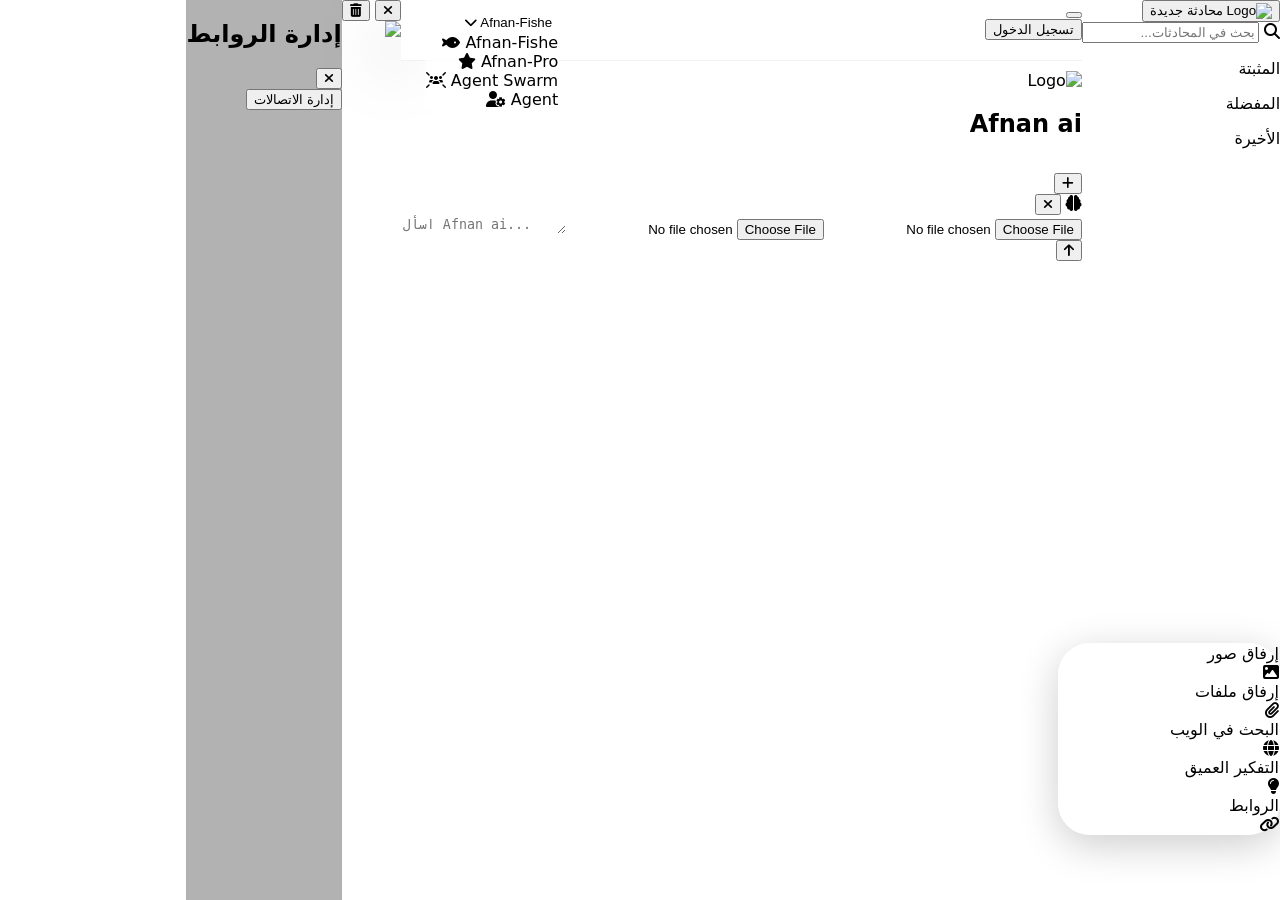
==== afnanai.com/index.html @ 79fcfbc1 "إصلاح: إزالة الرسوم المتحركة الانتقالية، تصحيح اتجاه النوافذ (RTL)، تحديث نافذة الروابط بصور الخدمات" ====
<!DOCTYPE html>
<html lang="ar" dir="rtl">
<head>
    <meta charset="UTF-8">
    <meta name="viewport" content="width=device-width, initial-scale=1.0, maximum-scale=1.0, user-scalable=no, viewport-fit=cover">
    <meta name="description" content="Afnan AI - منصة ذكية للدردشة والتواصل مع نماذج AI متقدمة. استمتع بتجربة محادثة سلسة وآمنة مع Afnan Fishe و Afnan Pro و Agent Swarm.">
    <meta name="keywords" content="AI, دردشة ذكية, محادثة, Afnan AI, نموذج لغة, تطبيق ذكي, chatbot">
    <meta name="author" content="Afnan AI">
    <meta property="og:title" content="Afnan AI - منصة الدردشة الذكية">
    <meta property="og:description" content="تحدث مع نماذج AI متقدمة وأنجز مهامك بكفاءة أعلى.">
    <meta property="og:image" content="/logo.jpg">
    <meta name="theme-color" content="#0891b2">
    <link rel="icon" type="image/jpeg" href="/logo.jpg">
    <title>Afnan AI - منصة الدردشة الذكية | محادثة ذكية مع AI</title>
    <script src="https://cdn.tailwindcss.com"></script>
    <link rel="stylesheet" href="https://cdnjs.cloudflare.com/ajax/libs/font-awesome/6.4.0/css/all.min.css">
    <link rel="stylesheet" href="style.css">
    <link rel="stylesheet" href="app.css">
    <script src="security.js"></script>
    <script src="app.js" defer></script>
    <style>
        :root {
            --glass-bg: rgba(255, 255, 255, 0.7);
            --glass-border: rgba(255, 255, 255, 0.3);
            --user-msg-bg: #F4F4F4;
            --bot-msg-bg: #FFFFFF;
        }
        .glass { backdrop-filter: blur(15px); -webkit-backdrop-filter: blur(15px); background: var(--glass-bg); border: 1px solid var(--glass-border); }
        .sidebar-transition { transition: all 0.4s cubic-bezier(0.4, 0, 0.2, 1); }
        .animate-pop { animation: popIn 0.3s cubic-bezier(0.34, 1.56, 0.64, 1); }
        @keyframes popIn { from { opacity: 0; transform: scale(0.95); } to { opacity: 1; transform: scale(1); } }
        
        /* Message Layout */
        .msg-user { align-self: flex-end; margin-left: 20%; }
        .msg-bot { align-self: flex-start; margin-right: 20%; }
        
        /* Custom Scrollbar */
        .hide-scrollbar::-webkit-scrollbar { display: none; }
        .hide-scrollbar { -ms-overflow-style: none; scrollbar-width: none; }

        /* Long Press Context Menu */
        #contextMenu { position: fixed; z-index: 5000; display: none; min-width: 160px; }
        
        /* Model Selector Top Right */
        #modelSelectorTop { position: absolute; top: 12px; left: 24px; z-index: 1000; }
    </style>
</head>
<body class="antialiased text-gray-900 bg-white">

    <div id="overlay" class="fixed inset-0 bg-black/10 backdrop-blur-[2px] hidden transition-opacity duration-300 opacity-0" style="z-index: 100;"></div>

    <!-- Sidebar -->
    <aside id="sidebar" class="fixed md:static inset-y-0 left-0 w-72 bg-[#fcfcfc] border-r border-gray-100 flex flex-col transform -translate-x-full md:translate-x-0 sidebar-transition h-full shadow-sm md:shadow-none">
        <div class="p-4 flex flex-col gap-4">
            <button id="newChatBtn" class="flex items-center gap-3 w-full bg-white border border-gray-100 p-3.5 rounded-2xl hover:bg-gray-50 transition-all shadow-sm active:scale-95">
                <img src="https://i.postimg.cc/TYd6FZy0/grok-image-x6em5fj-edit-96291120058942.png" alt="Logo" class="w-5 h-5">
                <span class="font-bold text-gray-700 text-sm">محادثة جديدة</span>
            </button>
            
            <!-- Search in History -->
            <div class="relative">
                <i class="fa-solid fa-magnifying-glass absolute right-3 top-1/2 -translate-y-1/2 text-gray-400 text-xs"></i>
                <input type="text" id="historySearch" placeholder="بحث في المحادثات..." class="w-full bg-gray-100 border-none rounded-xl py-2 pr-9 pl-3 text-xs focus:ring-1 focus:ring-gray-200">
            </div>
        </div>
        
        <div class="flex-1 overflow-y-auto px-4 space-y-4 hide-scrollbar" id="historyList">
            <!-- Sections: Pinned, Favorites, Recent -->
            <div id="pinnedSection" class="space-y-1 hidden">
                <p class="text-[10px] font-bold text-gray-400 px-2 mb-2">المثبتة</p>
                <div id="pinnedList" class="space-y-1"></div>
            </div>
            <div id="favoritesSection" class="space-y-1 hidden">
                <p class="text-[10px] font-bold text-gray-400 px-2 mb-2">المفضلة</p>
                <div id="favoritesList" class="space-y-1"></div>
            </div>
            <div id="recentSection" class="space-y-1">
                <p class="text-[10px] font-bold text-gray-400 px-2 mb-2">الأخيرة</p>
                <div id="recentList" class="space-y-1"></div>
            </div>
        </div>

        <div class="p-4 border-t border-gray-100 space-y-1 relative" id="profileSection"></div>
    </aside>

    <!-- Main Content -->
    <main class="flex-1 flex flex-col min-w-0 h-full relative">
        <header class="h-[64px] flex items-center justify-between px-6 border-b border-gray-50 bg-white/80 backdrop-blur-md shrink-0 relative">
            <div class="flex items-center gap-4">
                <button id="sidebarToggle" class="flex flex-col gap-1.5 p-1 md:hidden">
                    <span class="w-6 h-0.5 bg-gray-600 rounded-full"></span>
                    <span class="w-4 h-0.5 bg-gray-600 rounded-full"></span>
                </button>
            </div>

            <!-- Model Selector (Top Left - Replaces Login Btn) -->
            <div id="modelSelectorTop" class="hidden">
                <button id="currentModelBtn" class="glass px-4 py-2 rounded-full text-xs font-bold flex items-center gap-2 hover:bg-white/90 transition-all">
                    <span id="activeModelName">Afnan-Fishe</span>
                    <i class="fa-solid fa-chevron-down text-[10px] text-gray-400"></i>
                </button>
                
                <!-- Model Dropdown (Glass) -->
                <div id="modelDropdown" class="glass absolute top-full left-0 mt-2 w-48 rounded-2xl shadow-xl hidden animate-pop overflow-hidden">
                    <div class="p-1.5 space-y-0.5">
                        <div onclick="window.selectModel('Afnan-Fishe', 'Fishe')" class="p-3 hover:bg-white/50 rounded-xl cursor-pointer flex items-center justify-between transition-all">
                            <span class="text-xs font-bold">Afnan-Fishe</span>
                            <i class="fa-solid fa-fish text-blue-500 text-[10px]"></i>
                        </div>
                        <div onclick="window.selectModel('Afnan-Pro', 'Pro')" class="p-3 hover:bg-white/50 rounded-xl cursor-pointer flex items-center justify-between transition-all">
                            <span class="text-xs font-bold">Afnan-Pro</span>
                            <i class="fa-solid fa-star text-purple-500 text-[10px]"></i>
                        </div>
                        <div onclick="window.selectModel('Agent Swarm', 'Swarm')" class="p-3 hover:bg-white/50 rounded-xl cursor-pointer flex items-center justify-between transition-all border-t border-white/20 mt-1 pt-2">
                            <span class="text-xs font-bold">Agent Swarm</span>
                            <i class="fa-solid fa-users-rays text-green-500 text-[10px]"></i>
                        </div>
                        <div onclick="window.selectModel('Agent', 'Agent')" class="p-3 hover:bg-white/50 rounded-xl cursor-pointer flex items-center justify-between transition-all">
                            <span class="text-xs font-bold">Agent</span>
                            <i class="fa-solid fa-user-gear text-gray-500 text-[10px]"></i>
                        </div>
                    </div>
                </div>
            </div>

            <div id="authButtons">
                <button id="loginBtnHeader" onclick="window.navigateToPage('login.html')" class="bg-black text-white px-6 py-2 rounded-full text-sm font-bold hover:bg-gray-800 transition-all">تسجيل الدخول</button>
            </div>
        </header>

        <div id="chatWindow" class="flex-1 overflow-y-auto hide-scrollbar scroll-smooth bg-white">
            <div id="emptyView" class="min-h-full flex flex-col items-center justify-center text-center p-12 opacity-30 select-none">
                <img src="https://i.postimg.cc/TYd6FZy0/grok-image-x6em5fj-edit-96291120058942.png" class="w-20 h-20 mb-4 grayscale" alt="Logo">
                <h2 class="text-2xl font-bold">Afnan ai</h2>
            </div>
            <div id="messageBox" class="max-w-4xl mx-auto p-4 md:p-8 flex flex-col gap-8"></div>
        </div>

        <div class="w-full bg-white p-4 md:p-8 pt-5 shrink-0 safe-pb" style="margin-top: 3px;">
            <div class="max-w-3xl mx-auto relative">
                
                <div id="inputContainer" class="chat-input-container bg-white border border-gray-200 rounded-[2.2rem] flex flex-col shadow-lg transition-all relative" style="box-shadow: 0 8px 32px rgba(0, 0, 0, 0.08), inset 0 1px 0 rgba(255, 255, 255, 0.5);">
                    
                    <!-- Integrated Attachment Preview (Inside Input) -->
                    <div id="attachmentPreview" class="px-4 pt-4 hidden flex-wrap gap-3 pb-3 bg-gradient-to-b from-gray-50/50 to-transparent">
                        <!-- Preview content will be injected here -->
                    </div>

                    <div class="flex items-end gap-1.5 p-2 focus-within:ring-1 focus-within:ring-gray-100 rounded-[2.2rem] relative transition-all duration-300">
                        
                        <div class="relative flex items-center gap-1">
                            <button id="mainAttachBtn" type="button" class="w-11 h-11 flex items-center justify-center rounded-full text-gray-900 bg-white shadow-sm cursor-pointer transition-all active:scale-90 hover:shadow-md" style="z-index: 1100;">
                                <i class="fa-solid fa-plus text-lg pointer-events-none"></i>
                            </button>

                            <!-- Active Mode Icon (No Background, Colored) -->
                            <div id="activeModeIndicator" class="hidden relative group items-center justify-center w-8 h-8 transition-all duration-300">
                                <i id="modeIcon" class="fa-solid fa-brain text-lg"></i>
                                <button id="cancelModeBtn" class="absolute -top-1 -right-1 w-4 h-4 bg-red-500 text-white rounded-full flex items-center justify-center text-[8px] border border-white shadow-sm opacity-0 group-hover:opacity-100 transition-opacity"><i class="fa-solid fa-xmark"></i></button>
                            </div>
                            
                            <!-- Attachment Menu (Glass) -->
                            <div id="mainAttachMenu" class="glass p-1.5 hidden" style="position: absolute; bottom: 65px; right: 0; width: 220px; z-index: 2000; border-radius: 2rem; box-shadow: 0 10px 40px rgba(0,0,0,0.2);">
                                <div class="space-y-0.5">
                                    <div id="optImage" class="attach-item p-2.5 hover:bg-white/50 rounded-2xl cursor-pointer flex items-center justify-between">
                                        <span class="text-xs font-bold text-gray-700">إرفاق صور</span>
                                        <div class="w-8 h-8 bg-blue-50 rounded-full flex items-center justify-center"><i class="fa-solid fa-image text-blue-500 text-xs"></i></div>
                                    </div>
                                    <div id="optFile" class="attach-item p-2.5 hover:bg-white/50 rounded-2xl cursor-pointer flex items-center justify-between">
                                        <span class="text-xs font-bold text-gray-700">إرفاق ملفات</span>
                                        <div class="w-8 h-8 bg-purple-50 rounded-full flex items-center justify-center"><i class="fa-solid fa-paperclip text-purple-500 text-xs"></i></div>
                                    </div>
                                    <div id="optWeb" class="attach-item p-2.5 hover:bg-white/50 rounded-2xl cursor-pointer flex items-center justify-between">
                                        <span class="text-xs font-bold text-gray-700">البحث في الويب</span>
                                        <div class="w-8 h-8 bg-green-50 rounded-full flex items-center justify-center"><i class="fa-solid fa-globe text-green-500 text-xs"></i></div>
                                    </div>
                                    <div id="optBrain" class="attach-item p-2.5 hover:bg-white/50 rounded-2xl cursor-pointer flex items-center justify-between">
                                        <span class="text-xs font-bold text-gray-700">التفكير العميق</span>
                                        <div class="w-8 h-8 bg-yellow-50 rounded-full flex items-center justify-center"><i class="fa-solid fa-lightbulb text-yellow-500 text-xs"></i></div>
                                    </div>
                                    <div id="optLinks" class="attach-item p-2.5 hover:bg-white/50 rounded-2xl cursor-pointer flex items-center justify-between border-t border-white/20 mt-1 pt-2">
                                        <span class="text-xs font-bold text-gray-700">الروابط</span>
                                        <div class="w-8 h-8 bg-cyan-50 rounded-full flex items-center justify-center"><i class="fa-solid fa-link text-cyan-500 text-xs"></i></div>
                                    </div>
                                </div>
                            </div>
                        </div>

                        <input type="file" id="imageInput" accept="image/*" class="hidden">
                        <input type="file" id="fileInput" class="hidden">
                        
                        <textarea id="chatInput" rows="1" placeholder="اسأل Afnan ai..." class="flex-1 bg-transparent border-none focus:ring-0 py-4 px-3 text-[16px] resize-none max-h-40 hide-scrollbar" dir="auto"></textarea>
                        
                        <div class="flex items-center gap-2 mb-1 mr-1">
                            <button id="sendBtn" class="w-11 h-11 bg-black text-white rounded-full flex items-center justify-center disabled:opacity-50 transition-all active:scale-90"><i class="fa-solid fa-arrow-up"></i></button>
                        </div>
                    </div>
                </div>
            </div>
        </div>
    </main>

    <!-- Context Menu (Glass) -->
    <div id="contextMenu" class="glass rounded-2xl shadow-2xl overflow-hidden animate-pop">
        <div class="p-1.5 space-y-0.5">
            <div id="ctxPin" class="p-3 hover:bg-white/50 rounded-xl cursor-pointer flex items-center gap-3 transition-all">
                <i class="fa-solid fa-thumbtack text-blue-500 text-xs"></i>
                <span class="text-xs font-bold">تثبيت المحادثة</span>
            </div>
            <div id="ctxFav" class="p-3 hover:bg-white/50 rounded-xl cursor-pointer flex items-center gap-3 transition-all">
                <i class="fa-solid fa-star text-yellow-500 text-xs"></i>
                <span class="text-xs font-bold">إضافة للمفضلة</span>
            </div>
            <div id="ctxDel" class="p-3 hover:bg-red-50 rounded-xl cursor-pointer flex items-center gap-3 transition-all text-red-500">
                <i class="fa-solid fa-trash-can text-xs"></i>
                <span class="text-xs font-bold">حذف المحادثة</span>
            </div>
        </div>
    </div>

    <!-- Image Viewer Modal -->
    <div id="imageViewer" class="fixed inset-0 bg-black/95 z-[4000] hidden flex-col" onclick="if(event.target === this) window.closeImageViewer()" style="animation: fadeIn 0.3s ease-out;">
        <div class="flex justify-between items-center p-6 text-white">
            <button onclick="window.closeImageViewer()" class="text-2xl hover:bg-white/10 p-2 rounded-lg transition-all"><i class="fa-solid fa-xmark"></i></button>
            <button id="deleteImageBtn" class="text-xl text-red-500 hover:bg-red-500/10 p-2 rounded-lg transition-all"><i class="fa-solid fa-trash-can"></i></button>
        </div>
        <div class="flex-1 flex items-center justify-center p-4">
            <img id="viewerImg" src="index.html" class="max-w-full max-h-full object-contain rounded-2xl" style="box-shadow: 0 20px 60px rgba(0, 0, 0, 0.5), 0 0 40px rgba(255, 255, 255, 0.1); animation: slideInScale 0.3s cubic-bezier(0.34, 1.56, 0.64, 1);">
        </div>
    </div>

    <div id="logoutConfirm" class="hidden fixed inset-0 bg-black/40 z-[9999] items-center justify-center">
        <div class="glass p-8 rounded-3xl text-center max-w-xs w-full mx-4 shadow-2xl">
            <h3 class="text-xl font-bold mb-6">هل أنت متأكد من تسجيل الخروج؟</h3>
            <div class="flex gap-4">
                <button id="confirmYes" class="flex-1 bg-black text-white py-3 rounded-2xl font-bold">نعم</button>
                <button id="confirmNo" class="flex-1 bg-gray-100 text-gray-800 py-3 rounded-2xl font-bold">لا</button>
            </div>
        </div>
    </div>

    <!-- Links Bottom Sheet Modal -->
    <div id="linksBottomSheet" class="fixed inset-0 hidden z-[3500]" onclick="if(event.target === this) window.closeLinksSheet()" style="background: rgba(0, 0, 0, 0.3);">
        <div class="fixed bottom-0 left-0 right-0 bg-white rounded-t-3xl shadow-2xl max-h-[50vh] overflow-y-auto">
            <div class="p-6 border-b border-gray-100 flex justify-between items-center">
                <h2 class="text-xl font-bold text-gray-800">إدارة الروابط</h2>
                <button onclick="window.closeLinksSheet()" class="text-gray-400 hover:text-gray-600 transition-all"><i class="fa-solid fa-xmark text-lg"></i></button>
            </div>
            <div class="p-4 space-y-3">
                <div id="linksGrid" class="grid grid-cols-2 gap-3">
                    <!-- Links will be injected here -->
                </div>
            </div>
            <div class="p-4 border-t border-gray-100 sticky bottom-0 bg-white">
                <button onclick="window.openConnectionsPage()" class="w-full bg-gradient-to-r from-cyan-500 to-blue-600 text-white py-3 rounded-2xl font-bold hover:shadow-lg transition-all">إدارة الاتصالات</button>
            </div>
        </div>
    </div>

    <script type="module" src="script.js"></script>
</body>
</html>
---- afnanai.com/style.css ----
:root { --header-h: 60px; }
html, body { height: 100%; width: 100%; margin: 0; padding: 0; overflow-x: hidden; overflow-y: auto; overscroll-behavior-y: auto; background-color: white; -webkit-tap-highlight-color: transparent; font-family: system-ui, -apple-system, sans-serif; }
@supports (-webkit-touch-callout: none) {
    body {
        height: -webkit-fill-available;
    }
}
body { display: flex; flex-direction: row; }
.hide-scrollbar::-webkit-scrollbar { width: 0px; height: 0px; }
.hide-scrollbar { scrollbar-width: none; }
.sidebar-transition { transition: transform 0.4s cubic-bezier(0.4, 0, 0.2, 1); will-change: transform; }
#overlay { z-index: 100; }
#sidebar { z-index: 150; }
header { 
    z-index: 50;
    position: relative;
    width: 100%;
    height: var(--header-h);
    background: rgba(255, 255, 255, 0.9);
    backdrop-filter: blur(10px);
    -webkit-backdrop-filter: blur(10px);
    transform: translateZ(0);
    border-bottom: 1px solid rgba(0,0,0,0.05);
}

#chatWindow {
    padding-top: 10px;
    margin-top: 0;
}
@keyframes slideUp { from { opacity: 0; transform: translateY(15px); } to { opacity: 1; transform: translateY(0); } }
.animate-msg { animation: slideUp 0.3s ease-out forwards; }
.safe-pb { padding-bottom: env(safe-area-inset-bottom); }

.glass {
    background: rgba(255, 255, 255, 0.7);
    backdrop-filter: blur(10px);
    -webkit-backdrop-filter: blur(10px);
    border: 1px solid rgba(255, 255, 255, 0.3);
}

#profilePopup {
    display: none;
    position: absolute;
    bottom: 70px;
    left: 10px;
    width: 220px;
    z-index: 9999;
    border-radius: 1.5rem;
    box-shadow: 0 10px 25px rgba(0,0,0,0.1);
}

#logoutConfirm {
    display: none;
    position: fixed;
    inset: 0;
    background: rgba(0,0,0,0.4);
    z-index: 99999;
    align-items: center;
    justify-content: center;
    backdrop-filter: blur(4px);
    -webkit-backdrop-filter: blur(4px);
}

#attachMenu {
    display: none;
    position: absolute;
    bottom: 70px;
    right: 0;
    width: 200px;
    z-index: 60;
    border-radius: 1.2rem;
}

.action-icon {
    cursor: pointer;
    transition: color 0.2s;
    color: #9ca3af;
}
.action-icon:hover { color: #3b82f6; }

.typing-indicator {
    display: flex;
    gap: 4px;
    padding: 12px 16px;
}

.typing-dot {
    width: 8px;
    height: 8px;
    border-radius: 50%;
    background-color: #9ca3af;
    animation: typing 1.4s infinite;
}

.typing-dot:nth-child(2) { animation-delay: 0.2s; }
.typing-dot:nth-child(3) { animation-delay: 0.4s; }

@keyframes typing {
    0%, 60%, 100% { opacity: 0.5; transform: translateY(0); }
    30% { opacity: 1; transform: translateY(-10px); }
}

.chat-input-container {
    border: none !important;
    outline: none !important;
    box-shadow: none !important;
    -webkit-tap-highlight-color: transparent;
}

textarea#chatInput {
    border: none !important;
    outline: none !important;
    box-shadow: none !important;
    -webkit-appearance: none;
    background: transparent !important;
}

input:focus, textarea:focus, select:focus, button:focus {
    outline: none !important;
    box-shadow: none !important;
}

.image-preview {
    max-width: 300px;
    max-height: 300px;
    border-radius: 1rem;
    object-fit: cover;
    margin-top: 8px;
}

/* Attachment Preview Area */
#attachmentPreview {
    display: none;
    padding: 12px;
    width: 100%;
    position: relative;
}
.preview-item {
    position: relative;
    display: inline-block;
    width: 100px;
    height: 100px;
    border-radius: 16px;
    overflow: visible;
    background: white;
    box-shadow: 0 4px 12px rgba(0,0,0,0.08);
}
.preview-item img {
    width: 100%;
    height: 100%;
    object-fit: cover;
    border-radius: 16px;
}
.preview-item .remove-btn {
    position: absolute;
    top: -8px;
    right: -8px;
    background: #1a1a1a;
    color: white;
    width: 24px;
    height: 24px;
    border-radius: 50%;
    display: flex;
    align-items: center;
    justify-content: center;
    font-size: 14px;
    cursor: pointer;
    z-index: 10;
    border: 2px solid white;
}

/* AI Response Actions */
.msg-actions {
    display: flex;
    gap: 12px;
    margin-top: 8px;
    padding-right: 4px;
    opacity: 0.6;
    transition: opacity 0.2s;
}
.msg-actions:hover { opacity: 1; }
.action-btn {
    cursor: pointer;
    font-size: 13px;
    color: #666;
    transition: color 0.2s;
    display: flex;
    align-items: center;
    gap: 4px;
}
.action-btn:hover { color: #000; }
.action-btn i { font-size: 14px; }
.file-preview-icon {
    width: 100%;
    height: 100%;
    display: flex;
    flex-direction: column;
    align-items: center;
    justify-content: center;
    background: #f9f9f9;
    font-size: 24px;
    color: #666;
}
.file-preview-name {
    font-size: 8px;
    padding: 2px;
    text-align: center;
    width: 100%;
    overflow: hidden;
    text-overflow: ellipsis;
    white-space: nowrap;
}

/* Model Selection Modal */
#modelModal {
    display: none;
    position: fixed;
    inset: 0;
    background: rgba(0,0,0,0.5);
    z-index: 400;
    align-items: center;
    justify-content: center;
    padding: 20px;
}

.model-modal-content {
    background: white;
    border-radius: 2rem;
    max-width: 500px;
    width: 100%;
    max-height: 80vh;
    overflow-y: auto;
    box-shadow: 0 20px 60px rgba(0,0,0,0.3);
    padding: 24px;
}

.model-modal-header {
    display: flex;
    justify-content: space-between;
    align-items: center;
    margin-bottom: 24px;
    padding-bottom: 16px;
    border-bottom: 1px solid #e5e7eb;
}

.model-modal-header h2 {
    margin: 0;
    font-size: 1.5rem;
    font-weight: 700;
}

.model-modal-close {
    background: none;
    border: none;
    font-size: 24px;
    cursor: pointer;
    color: #6b7280;
    transition: color 0.2s;
}

.model-modal-close:hover {
    color: #1f2937;
}

.models-grid {
    display: grid;
    grid-template-columns: repeat(auto-fit, minmax(150px, 1fr));
    gap: 12px;
}

.model-card {
    padding: 16px;
    border: 2px solid #e5e7eb;
    border-radius: 1.2rem;
    cursor: pointer;
    transition: all 0.2s;
    text-align: center;
    background: white;
}

.model-card:hover {
    border-color: #000;
    background: #f9f9f9;
    transform: translateY(-2px);
}

.model-card.selected {
    border-color: #000;
    background: #000;
    color: white;
}

.model-card-icon {
    font-size: 32px;
    margin-bottom: 8px;
}

.model-card-name {
    font-weight: 600;
    font-size: 14px;
    margin-bottom: 4px;
}

.model-card-desc {
    font-size: 12px;
    color: #6b7280;
    line-height: 1.3;
}

.model-card.selected .model-card-desc {
    color: #d1d5db;
}

.model-modal-footer {
    display: flex;
    gap: 12px;
    margin-top: 24px;
    padding-top: 16px;
    border-top: 1px solid #e5e7eb;
}

.model-modal-footer button {
    flex: 1;
    padding: 12px;
    border: none;
    border-radius: 0.8rem;
    font-weight: 600;
    cursor: pointer;
    transition: all 0.2s;
}

.model-modal-footer .btn-cancel {
    background: #f3f4f6;
    color: #1f2937;
}

.model-modal-footer .btn-cancel:hover {
    background: #e5e7eb;
}

.model-modal-footer .btn-confirm {
    background: #000;
    color: white;
}

.model-modal-footer .btn-confirm:hover {
    background: #1f2937;
}

/* New Attachment Menu Styles */
.new-attach-menu {
    position: absolute;
    bottom: 70px;
    left: 0;
    width: 280px;
    z-index: 200;
    border-radius: 2rem;
    box-shadow: 0 10px 40px rgba(0,0,0,0.1);
    animation: slideUp 0.3s cubic-bezier(0.4, 0, 0.2, 1);
}

.attach-item {
    transition: all 0.2s;
}

.attach-item:active {
    transform: scale(0.98);
    background-color: #f3f4f6;
}

/* Floating Preview Styles */
#attachmentPreview {
    z-index: 50;
    display: flex;
    gap: 10px;
    padding: 10px 15px 5px 15px;
}

.floating-preview {
    position: relative;
    width: 56px;
    height: 56px;
    background: white;
    border-radius: 10px;
    padding: 2px;
    box-shadow: 0 4px 16px rgba(0,0,0,0.12), inset 0 1px 0 rgba(255,255,255,0.6);
    border: 1px solid rgba(0,0,0,0.08);
    transition: all 0.2s cubic-bezier(0.4, 0, 0.2, 1);
}

.floating-preview:hover {
    box-shadow: 0 6px 24px rgba(0,0,0,0.15), inset 0 1px 0 rgba(255,255,255,0.6);
    transform: translateY(-2px);
}

.floating-preview img {
    width: 100%;
    height: 100%;
    object-fit: cover;
    border-radius: 8px;
    cursor: pointer;
    transition: transform 0.2s cubic-bezier(0.4, 0, 0.2, 1);
}

.floating-preview img:hover {
    transform: scale(1.05);
}

.floating-preview .remove-btn {
    position: absolute;
    top: -8px;
    right: -8px;
    background: #ff4444;
    color: white;
    width: 20px;
    height: 20px;
    border-radius: 50%;
    display: flex;
    align-items: center;
    justify-content: center;
    font-size: 10px;
    cursor: pointer;
    z-index: 60;
    box-shadow: 0 2px 5px rgba(0,0,0,0.2);
    border: 1.5px solid white;
}

/* Image Viewer */
#imageViewer {
    backdrop-filter: blur(20px);
    -webkit-backdrop-filter: blur(20px);
}

#viewerImg {
    box-shadow: 0 20px 50px rgba(0,0,0,0.5);
}

/* Animation Keyframes */
@keyframes fadeIn {
    from {
        opacity: 0;
        backdrop-filter: blur(0px);
        -webkit-backdrop-filter: blur(0px);
    }
    to {
        opacity: 1;
        backdrop-filter: blur(20px);
        -webkit-backdrop-filter: blur(20px);
    }
}

@keyframes slideInScale {
    from {
        opacity: 0;
        transform: scale(0.85) translateY(20px);
    }
    to {
        opacity: 1;
        transform: scale(1) translateY(0);
    }
}
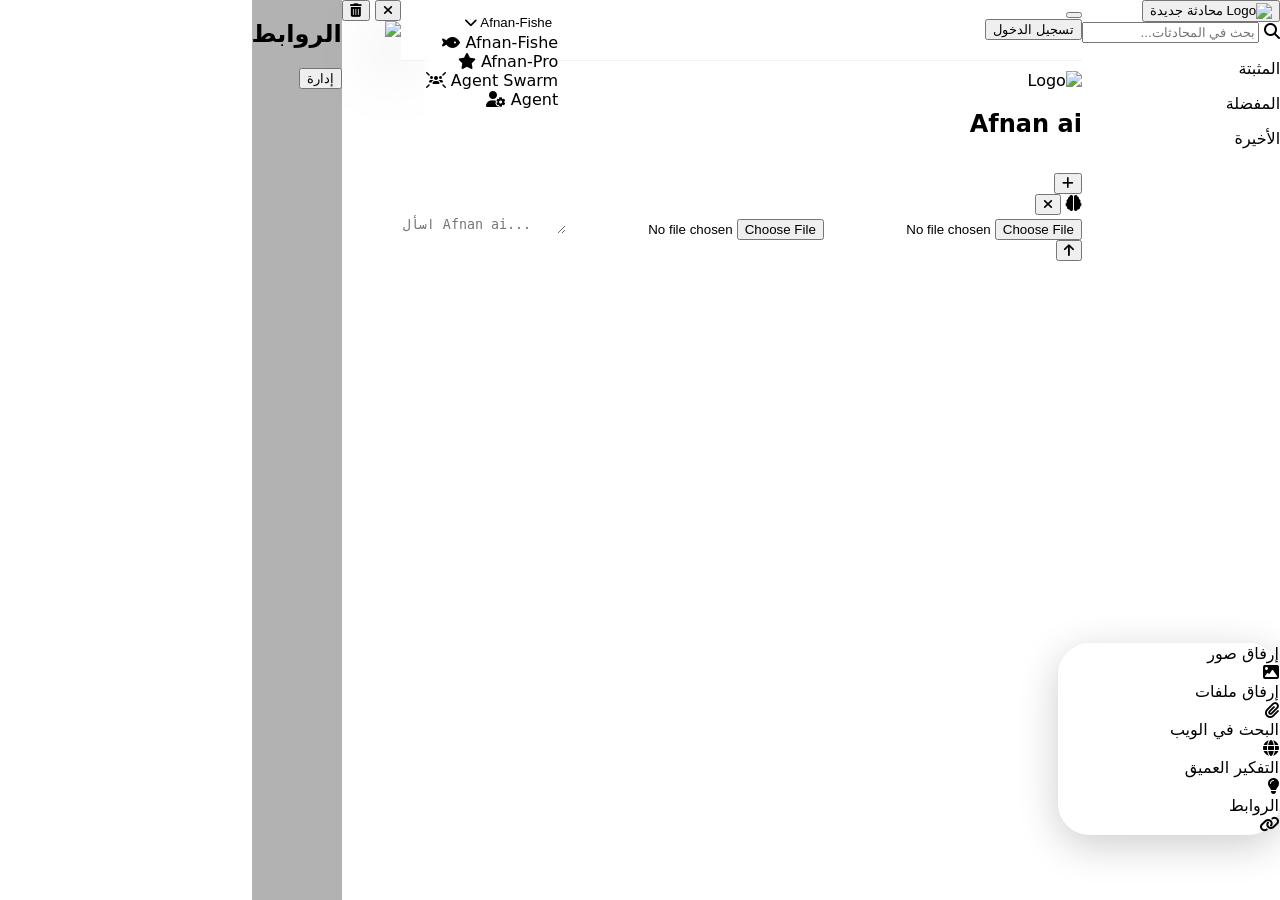
==== commit 2dd1b21e: "تحديث تصميم نافذة الروابط: إضافة Toggle switches، خلفية رمادية فاتحة، وزر إدارة أسود عريض" ====
--- a/afnanai.com/index.html
+++ b/afnanai.com/index.html
@@ -241,18 +241,16 @@
 
     <!-- Links Bottom Sheet Modal -->
     <div id="linksBottomSheet" class="fixed inset-0 hidden z-[3500]" onclick="if(event.target === this) window.closeLinksSheet()" style="background: rgba(0, 0, 0, 0.3);">
-        <div class="fixed bottom-0 left-0 right-0 bg-white rounded-t-3xl shadow-2xl max-h-[50vh] overflow-y-auto">
-            <div class="p-6 border-b border-gray-100 flex justify-between items-center">
-                <h2 class="text-xl font-bold text-gray-800">إدارة الروابط</h2>
-                <button onclick="window.closeLinksSheet()" class="text-gray-400 hover:text-gray-600 transition-all"><i class="fa-solid fa-xmark text-lg"></i></button>
-            </div>
-            <div class="p-4 space-y-3">
-                <div id="linksGrid" class="grid grid-cols-2 gap-3">
-                    <!-- Links will be injected here -->
-                </div>
-            </div>
-            <div class="p-4 border-t border-gray-100 sticky bottom-0 bg-white">
-                <button onclick="window.openConnectionsPage()" class="w-full bg-gradient-to-r from-cyan-500 to-blue-600 text-white py-3 rounded-2xl font-bold hover:shadow-lg transition-all">إدارة الاتصالات</button>
+        <div class="fixed bottom-0 left-0 right-0 bg-white rounded-t-[2.5rem] shadow-2xl max-h-[60vh] overflow-hidden flex flex-col">
+            <div class="w-12 h-1.5 bg-gray-200 rounded-full mx-auto mt-4 mb-2"></div>
+            <div class="p-4 text-center">
+                <h2 class="text-xl font-bold text-gray-900">الروابط</h2>
+            </div>
+            <div id="linksGrid" class="flex-1 overflow-y-auto p-4 space-y-2">
+                <!-- Links will be injected here -->
+            </div>
+            <div class="p-6 bg-white">
+                <button onclick="window.openConnectionsPage()" class="w-full bg-black text-white py-4 rounded-full text-lg font-bold hover:bg-gray-900 transition-all active:scale-[0.98]">إدارة</button>
             </div>
         </div>
     </div>
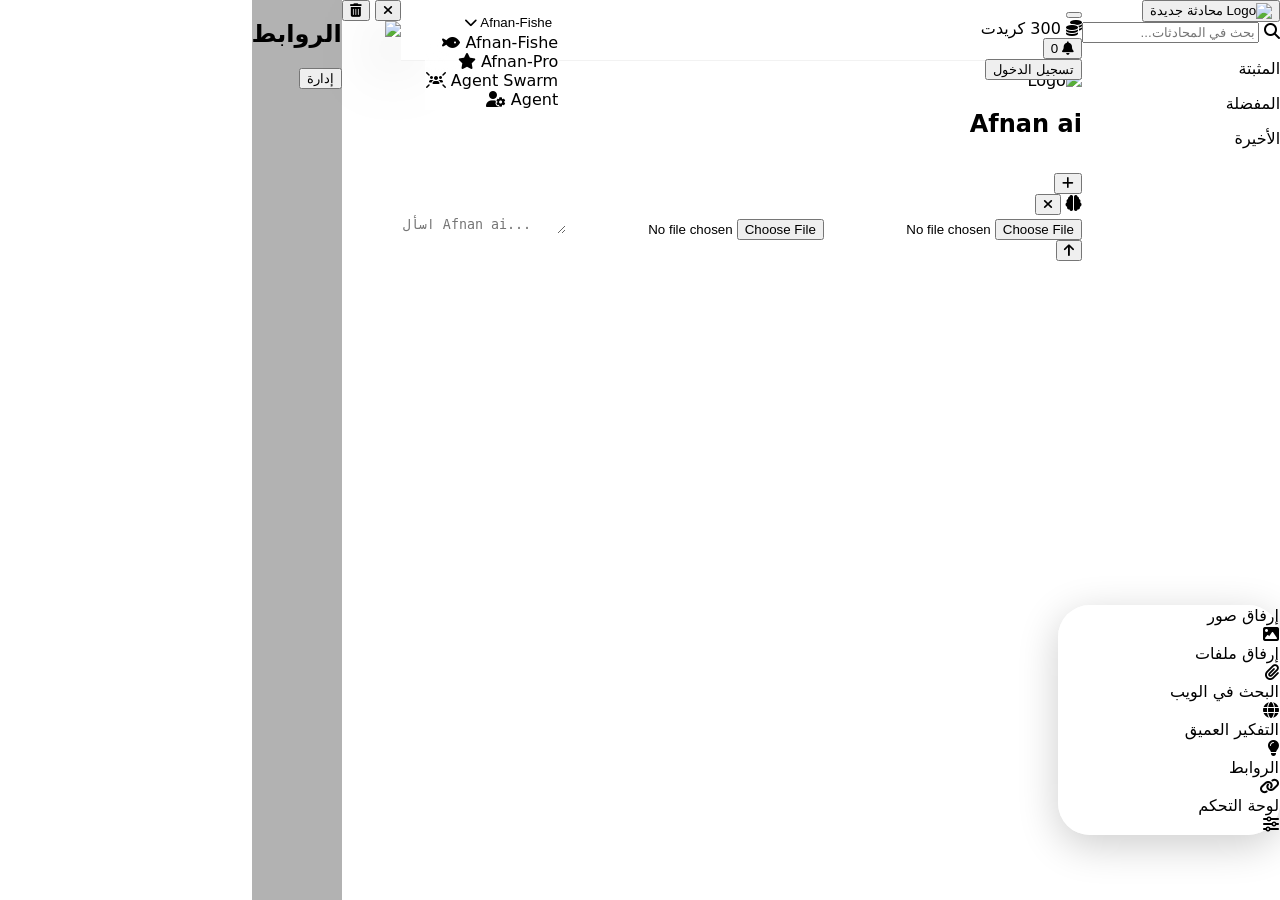
==== commit 2d3ec05c: "إضافة نظام الحسابات والاشتراكات: صفحات الموصلات والإشعارات والأسعار ولوحة التحكم" ====
--- a/afnanai.com/index.html
+++ b/afnanai.com/index.html
@@ -14,6 +14,8 @@
     <title>Afnan AI - منصة الدردشة الذكية | محادثة ذكية مع AI</title>
     <script src="https://cdn.tailwindcss.com"></script>
     <link rel="stylesheet" href="https://cdnjs.cloudflare.com/ajax/libs/font-awesome/6.4.0/css/all.min.css">
+    <link rel="preconnect" href="https://cdnjs.cloudflare.com">
+    <link rel="preconnect" href="https://www.gstatic.com">
     <link rel="stylesheet" href="style.css">
     <link rel="stylesheet" href="app.css">
     <script src="security.js"></script>
@@ -93,6 +95,22 @@
                 </button>
             </div>
 
+            <!-- Credits and Notifications (Right Side) -->
+            <div class="flex items-center gap-3">
+                <!-- Credits Widget -->
+                <div class="hidden md:flex items-center gap-2 bg-gradient-to-r from-blue-50 to-blue-100 rounded-full px-4 py-2 border border-blue-200">
+                    <i class="fa-solid fa-coins text-blue-600 text-sm"></i>
+                    <span id="creditsDisplay" class="text-sm font-bold text-blue-900">300</span>
+                    <span class="text-xs text-blue-700">كريدت</span>
+                </div>
+
+                <!-- Notifications Bell -->
+                <button onclick="window.location.href='notifications.html'" class="p-2 hover:bg-gray-100 rounded-full transition-all relative">
+                    <i class="fa-solid fa-bell text-xl text-gray-600"></i>
+                    <span id="notificationBadge" class="absolute -top-1 -right-1 bg-red-500 text-white text-xs rounded-full w-5 h-5 flex items-center justify-center hidden font-bold">0</span>
+                </button>
+            </div>
+
             <!-- Model Selector (Top Left - Replaces Login Btn) -->
             <div id="modelSelectorTop" class="hidden">
                 <button id="currentModelBtn" class="glass px-4 py-2 rounded-full text-xs font-bold flex items-center gap-2 hover:bg-white/90 transition-all">
@@ -178,9 +196,13 @@
                                         <span class="text-xs font-bold text-gray-700">التفكير العميق</span>
                                         <div class="w-8 h-8 bg-yellow-50 rounded-full flex items-center justify-center"><i class="fa-solid fa-lightbulb text-yellow-500 text-xs"></i></div>
                                     </div>
-                                    <div id="optLinks" class="attach-item p-2.5 hover:bg-white/50 rounded-2xl cursor-pointer flex items-center justify-between border-t border-white/20 mt-1 pt-2">
+                                    <div id="optLinks" class="attach-item p-2.5 hover:bg-white/50 rounded-2xl cursor-pointer flex items-center justify-between border-t border-white/20 mt-1 pt-2" onclick="window.location.href='connectors.html'">
                                         <span class="text-xs font-bold text-gray-700">الروابط</span>
                                         <div class="w-8 h-8 bg-cyan-50 rounded-full flex items-center justify-center"><i class="fa-solid fa-link text-cyan-500 text-xs"></i></div>
+                                    </div>
+                                    <div class="attach-item p-2.5 hover:bg-white/50 rounded-2xl cursor-pointer flex items-center justify-between" onclick="window.location.href='admin.html'">
+                                        <span class="text-xs font-bold text-gray-700">لوحة التحكم</span>
+                                        <div class="w-8 h-8 bg-purple-50 rounded-full flex items-center justify-center"><i class="fa-solid fa-sliders text-purple-500 text-xs"></i></div>
                                     </div>
                                 </div>
                             </div>
@@ -255,6 +277,33 @@
         </div>
     </div>
 
+    <script src="app.js"></script>
     <script type="module" src="script.js"></script>
+    <script>
+        // تحديث عرض الكريدت والإشعارات
+        function updateUIData() {
+            const user = AccountSystem.getCurrentUser();
+            if (user) {
+                document.getElementById('creditsDisplay').textContent = user.credits;
+                
+                // تحديث شارة الإشعارات
+                const notifications = AccountSystem.getNotifications();
+                const unreadCount = notifications.filter(n => !n.read).length;
+                const badge = document.getElementById('notificationBadge');
+                if (unreadCount > 0) {
+                    badge.textContent = unreadCount;
+                    badge.classList.remove('hidden');
+                } else {
+                    badge.classList.add('hidden');
+                }
+            }
+        }
+        
+        // تحديث العرض عند تحميل الصفحة
+        window.addEventListener('load', updateUIData);
+        
+        // تحديث العرض كل 5 ثوان
+        setInterval(updateUIData, 5000);
+    </script>
 </body>
 </html>
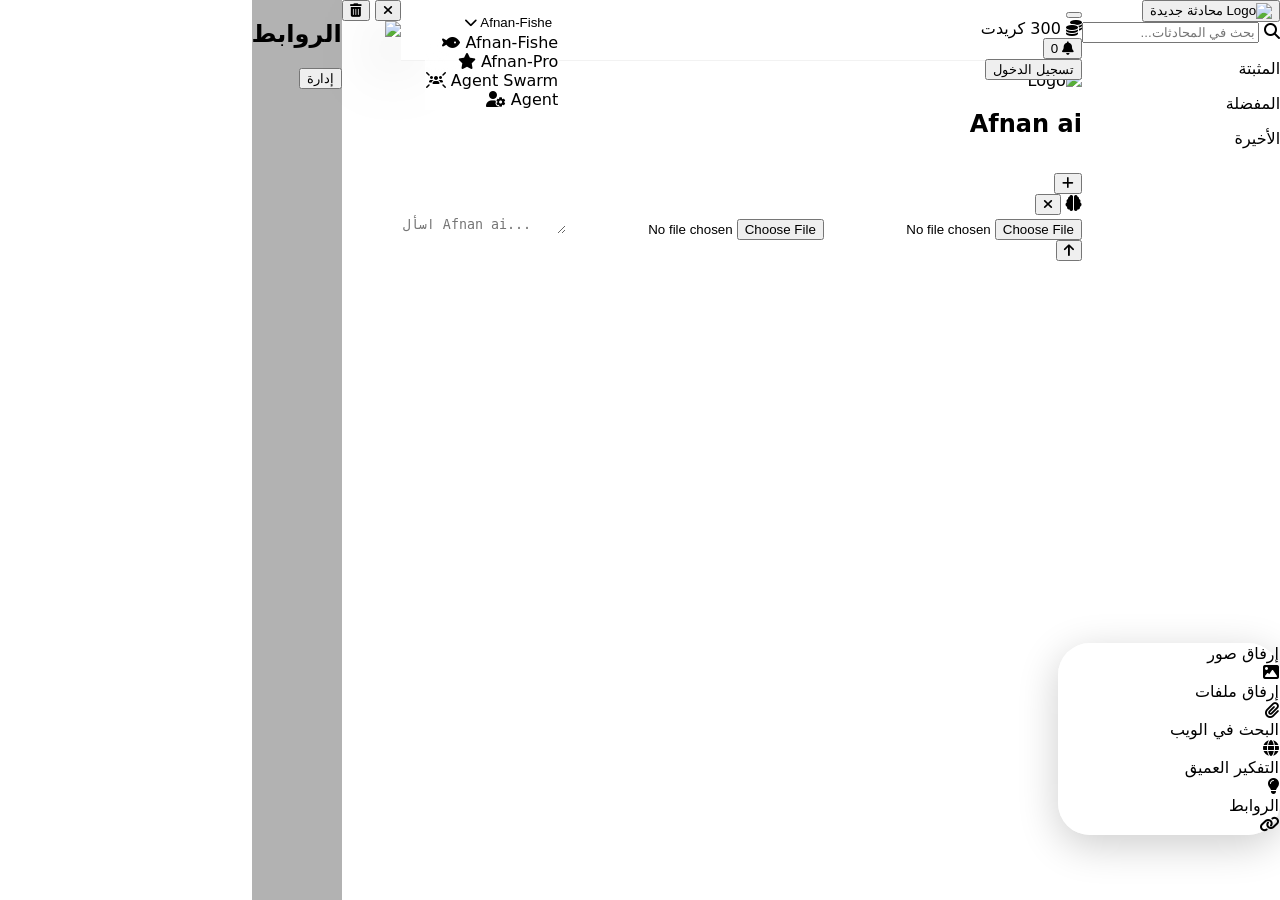
==== commit c86d62b9: "Remove admin.html and hide sidebar elements for non-logged-in users" ====
--- a/afnanai.com/index.html
+++ b/afnanai.com/index.html
@@ -95,8 +95,8 @@
                 </button>
             </div>
 
-            <!-- Credits and Notifications (Right Side) -->
-            <div class="flex items-center gap-3">
+            <!-- Credits and Notifications (Right Side) - Only for Logged In Users -->
+            <div id="creditsNotificationsContainer" class="flex items-center gap-3 hidden">
                 <!-- Credits Widget -->
                 <div class="hidden md:flex items-center gap-2 bg-gradient-to-r from-blue-50 to-blue-100 rounded-full px-4 py-2 border border-blue-200">
                     <i class="fa-solid fa-coins text-blue-600 text-sm"></i>
@@ -200,10 +200,7 @@
                                         <span class="text-xs font-bold text-gray-700">الروابط</span>
                                         <div class="w-8 h-8 bg-cyan-50 rounded-full flex items-center justify-center"><i class="fa-solid fa-link text-cyan-500 text-xs"></i></div>
                                     </div>
-                                    <div class="attach-item p-2.5 hover:bg-white/50 rounded-2xl cursor-pointer flex items-center justify-between" onclick="window.location.href='admin.html'">
-                                        <span class="text-xs font-bold text-gray-700">لوحة التحكم</span>
-                                        <div class="w-8 h-8 bg-purple-50 rounded-full flex items-center justify-center"><i class="fa-solid fa-sliders text-purple-500 text-xs"></i></div>
-                                    </div>
+
                                 </div>
                             </div>
                         </div>
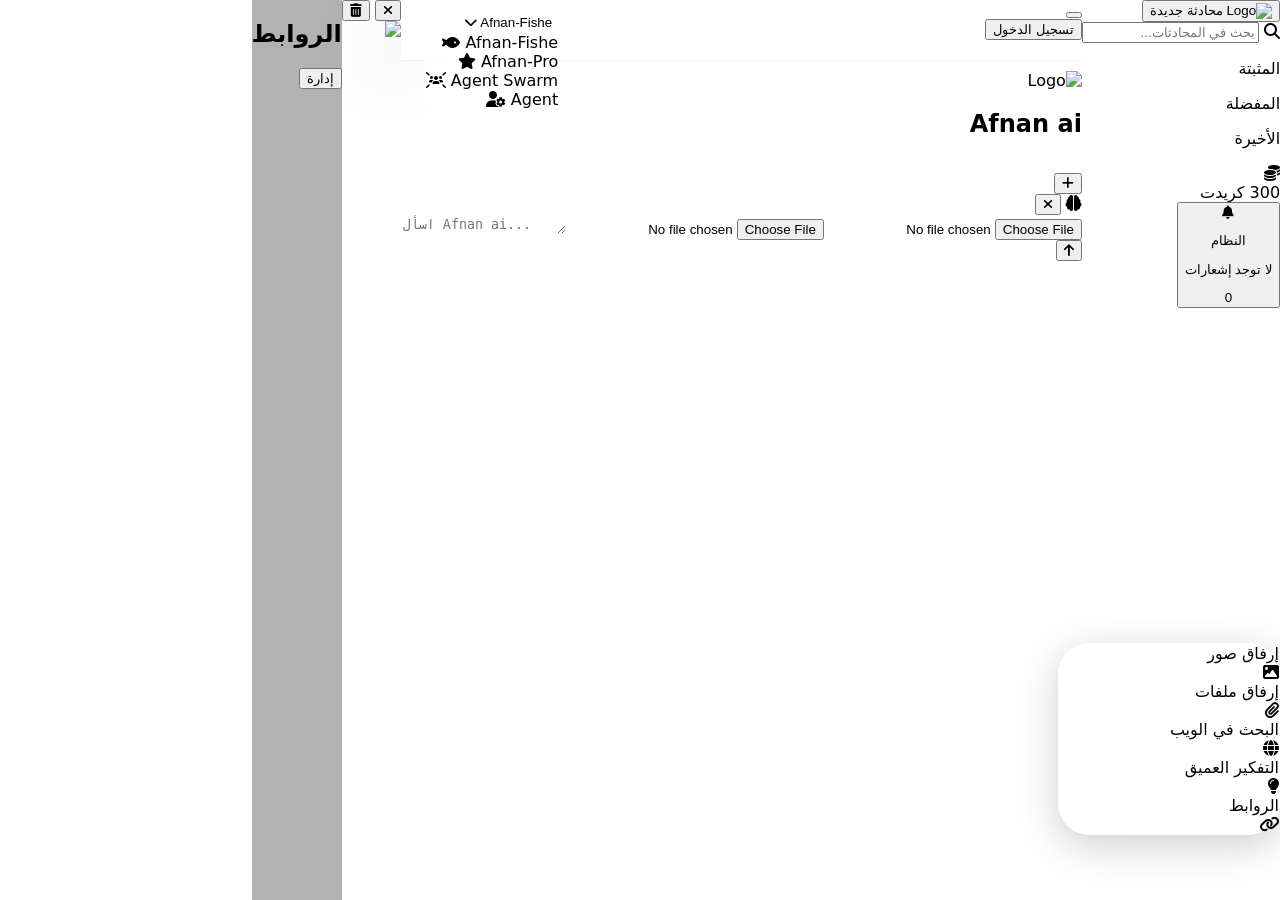
==== commit 0fe918d1: "Update UI: Move notifications to sidebar, add credits display and system label" ====
--- a/afnanai.com/index.html
+++ b/afnanai.com/index.html
@@ -82,6 +82,31 @@
             </div>
         </div>
 
+        <!-- Credits and System Section -->
+        <div class="p-4 border-t border-gray-100 space-y-2 relative" id="creditsSystemSection">
+            <!-- Credits Widget -->
+            <div id="creditsWidget" class="flex items-center gap-2 bg-gradient-to-r from-blue-50 to-blue-100 rounded-2xl px-4 py-3 border border-blue-200 hidden">
+                <i class="fa-solid fa-coins text-blue-600 text-sm"></i>
+                <div class="flex flex-col flex-1">
+                    <span id="creditsDisplay" class="text-sm font-bold text-blue-900">300</span>
+                    <span class="text-[10px] text-blue-700">كريدت</span>
+                </div>
+            </div>
+
+            <!-- System/Notifications Button -->
+            <button id="systemNotificationBtn" onclick="window.location.href='notifications.html'" class="w-full flex items-center gap-3 p-3 rounded-2xl hover:bg-gray-100 transition-all relative hidden">
+                <div class="w-10 h-10 bg-gray-100 rounded-full flex items-center justify-center flex-shrink-0">
+                    <i class="fa-solid fa-bell text-gray-600 text-sm"></i>
+                </div>
+                <div class="flex-1 text-right">
+                    <p class="text-xs font-bold text-gray-700">النظام</p>
+                    <p id="systemNotificationCount" class="text-[10px] text-gray-500">لا توجد إشعارات</p>
+                </div>
+                <span id="notificationBadge" class="bg-red-500 text-white text-xs rounded-full w-5 h-5 flex items-center justify-center hidden font-bold">0</span>
+            </button>
+        </div>
+
+        <!-- Profile Section -->
         <div class="p-4 border-t border-gray-100 space-y-1 relative" id="profileSection"></div>
     </aside>
 
@@ -95,21 +120,7 @@
                 </button>
             </div>
 
-            <!-- Credits and Notifications (Right Side) - Only for Logged In Users -->
-            <div id="creditsNotificationsContainer" class="flex items-center gap-3 hidden">
-                <!-- Credits Widget -->
-                <div class="hidden md:flex items-center gap-2 bg-gradient-to-r from-blue-50 to-blue-100 rounded-full px-4 py-2 border border-blue-200">
-                    <i class="fa-solid fa-coins text-blue-600 text-sm"></i>
-                    <span id="creditsDisplay" class="text-sm font-bold text-blue-900">300</span>
-                    <span class="text-xs text-blue-700">كريدت</span>
-                </div>
-
-                <!-- Notifications Bell -->
-                <button onclick="window.location.href='notifications.html'" class="p-2 hover:bg-gray-100 rounded-full transition-all relative">
-                    <i class="fa-solid fa-bell text-xl text-gray-600"></i>
-                    <span id="notificationBadge" class="absolute -top-1 -right-1 bg-red-500 text-white text-xs rounded-full w-5 h-5 flex items-center justify-center hidden font-bold">0</span>
-                </button>
-            </div>
+            <!-- Credits and Notifications (Right Side) - REMOVED - Now in Sidebar -->
 
             <!-- Model Selector (Top Left - Replaces Login Btn) -->
             <div id="modelSelectorTop" class="hidden">
@@ -277,22 +288,39 @@
     <script src="app.js"></script>
     <script type="module" src="script.js"></script>
     <script>
-        // تحديث عرض الكريدت والإشعارات
+        // تحديث عرض الكريدت والإشعارات في الشريط الجانبي
         function updateUIData() {
             const user = AccountSystem.getCurrentUser();
+            const creditsWidget = document.getElementById('creditsWidget');
+            const systemBtn = document.getElementById('systemNotificationBtn');
+            const creditsDisplay = document.getElementById('creditsDisplay');
+            const badge = document.getElementById('notificationBadge');
+            const systemNotificationCount = document.getElementById('systemNotificationCount');
+            
             if (user) {
-                document.getElementById('creditsDisplay').textContent = user.credits;
+                // إظهار عناصر الكريدت والنظام
+                creditsWidget.classList.remove('hidden');
+                systemBtn.classList.remove('hidden');
+                
+                // تحديث عرض الكريدت
+                creditsDisplay.textContent = user.credits;
                 
                 // تحديث شارة الإشعارات
                 const notifications = AccountSystem.getNotifications();
                 const unreadCount = notifications.filter(n => !n.read).length;
-                const badge = document.getElementById('notificationBadge');
+                
                 if (unreadCount > 0) {
                     badge.textContent = unreadCount;
                     badge.classList.remove('hidden');
+                    systemNotificationCount.textContent = unreadCount + ' إشعار جديد';
                 } else {
                     badge.classList.add('hidden');
+                    systemNotificationCount.textContent = 'لا توجد إشعارات';
                 }
+            } else {
+                // إخفاء عناصر الكريدت والنظام
+                creditsWidget.classList.add('hidden');
+                systemBtn.classList.add('hidden');
             }
         }
         
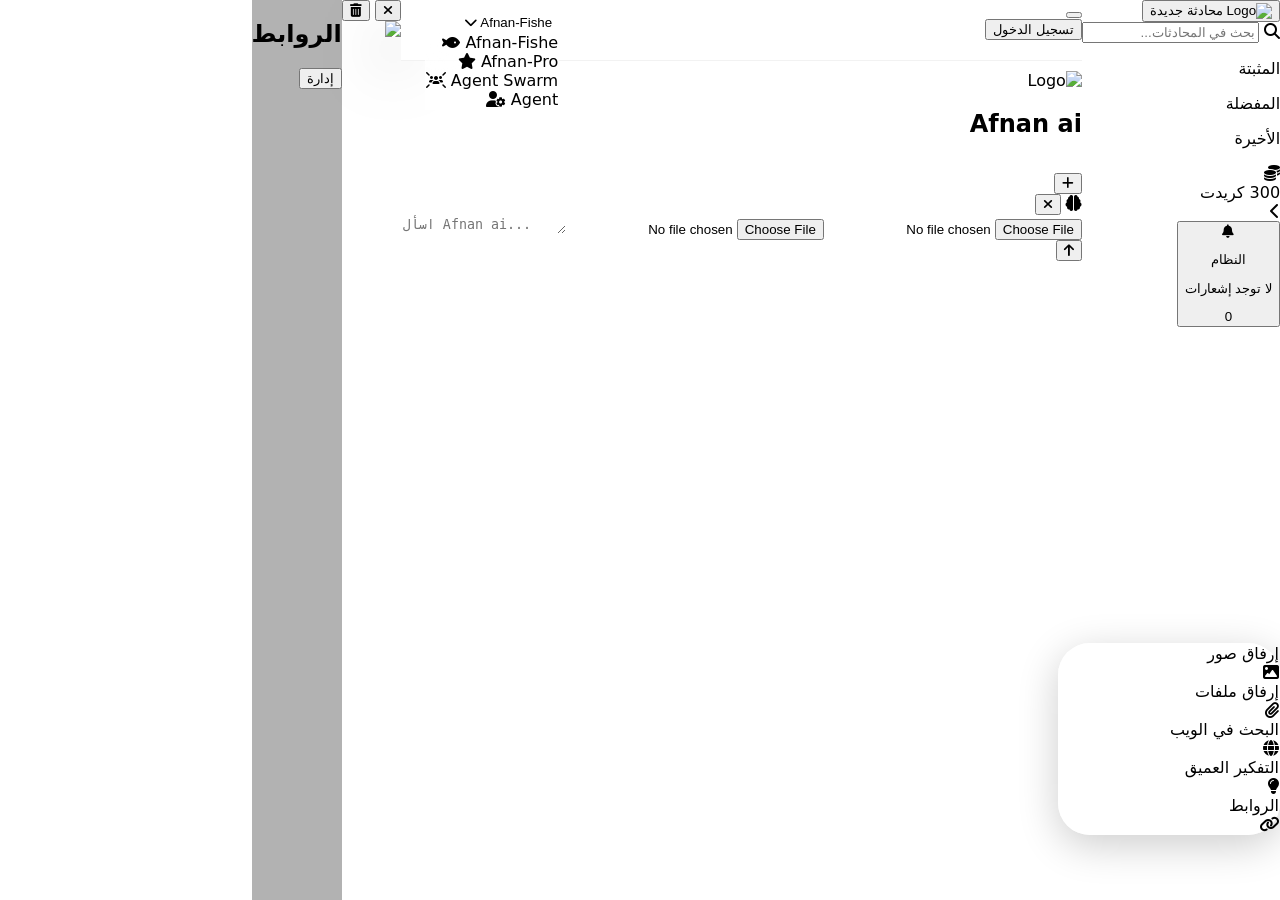
==== commit 233eee1c: "Add modern pricing page, link credits to pricing, and improve page transitions" ====
--- a/afnanai.com/index.html
+++ b/afnanai.com/index.html
@@ -32,6 +32,14 @@
         .animate-pop { animation: popIn 0.3s cubic-bezier(0.34, 1.56, 0.64, 1); }
         @keyframes popIn { from { opacity: 0; transform: scale(0.95); } to { opacity: 1; transform: scale(1); } }
         
+        /* Smooth Page Transitions */
+        .page-transition { animation: fadeIn 0.5s ease-out; }
+        @keyframes fadeIn { from { opacity: 0; transform: translateY(10px); } to { opacity: 1; transform: translateY(0); } }
+        
+        /* Hover Effects */
+        .hover-lift { transition: all 0.3s ease; }
+        .hover-lift:hover { transform: translateY(-2px); }
+        
         /* Message Layout */
         .msg-user { align-self: flex-end; margin-left: 20%; }
         .msg-bot { align-self: flex-start; margin-right: 20%; }
@@ -47,7 +55,7 @@
         #modelSelectorTop { position: absolute; top: 12px; left: 24px; z-index: 1000; }
     </style>
 </head>
-<body class="antialiased text-gray-900 bg-white">
+<body class="antialiased text-gray-900 bg-white page-transition">
 
     <div id="overlay" class="fixed inset-0 bg-black/10 backdrop-blur-[2px] hidden transition-opacity duration-300 opacity-0" style="z-index: 100;"></div>
 
@@ -84,13 +92,14 @@
 
         <!-- Credits and System Section -->
         <div class="p-4 border-t border-gray-100 space-y-2 relative" id="creditsSystemSection">
-            <!-- Credits Widget -->
-            <div id="creditsWidget" class="flex items-center gap-2 bg-gradient-to-r from-blue-50 to-blue-100 rounded-2xl px-4 py-3 border border-blue-200 hidden">
+            <!-- Credits Widget (Clickable) -->
+            <div id="creditsWidget" onclick="window.location.href='pricing.html'" class="flex items-center gap-2 bg-gradient-to-r from-blue-50 to-blue-100 rounded-2xl px-4 py-3 border border-blue-200 hidden cursor-pointer hover:shadow-md hover:scale-[1.02] active:scale-[0.98] transition-all duration-300">
                 <i class="fa-solid fa-coins text-blue-600 text-sm"></i>
                 <div class="flex flex-col flex-1">
                     <span id="creditsDisplay" class="text-sm font-bold text-blue-900">300</span>
                     <span class="text-[10px] text-blue-700">كريدت</span>
                 </div>
+                <i class="fa-solid fa-chevron-left text-[10px] text-blue-400"></i>
             </div>
 
             <!-- System/Notifications Button -->
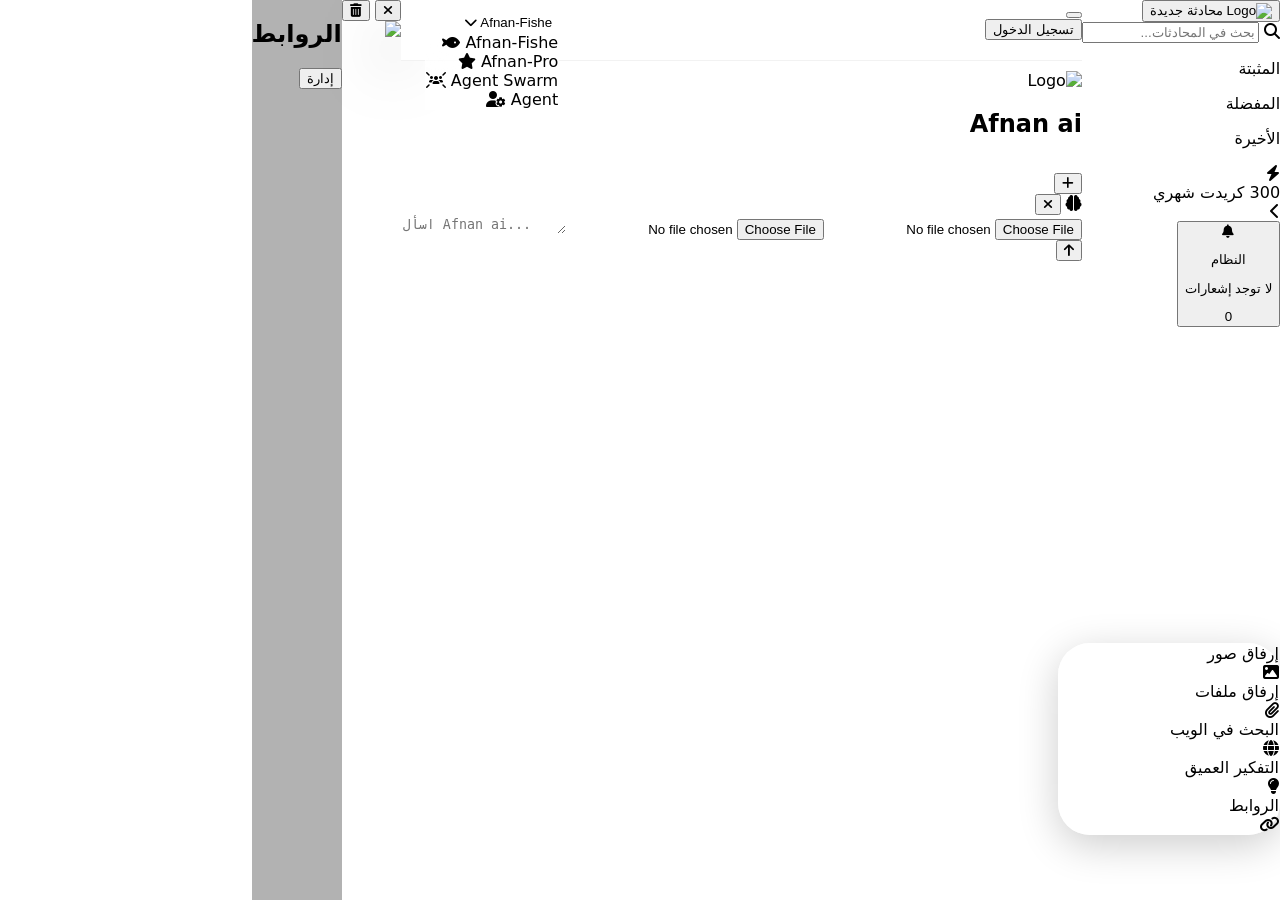
==== commit 94224e94: "Complete overhaul: Luxury Black & White pricing UI, Monthly credits logic, and Unlimited usage for P" ====
--- a/afnanai.com/index.html
+++ b/afnanai.com/index.html
@@ -92,14 +92,14 @@
 
         <!-- Credits and System Section -->
         <div class="p-4 border-t border-gray-100 space-y-2 relative" id="creditsSystemSection">
-            <!-- Credits Widget (Clickable) -->
-            <div id="creditsWidget" onclick="window.location.href='pricing.html'" class="flex items-center gap-2 bg-gradient-to-r from-blue-50 to-blue-100 rounded-2xl px-4 py-3 border border-blue-200 hidden cursor-pointer hover:shadow-md hover:scale-[1.02] active:scale-[0.98] transition-all duration-300">
-                <i class="fa-solid fa-coins text-blue-600 text-sm"></i>
+            <!-- Credits Widget (Clickable) - Black & White Style -->
+            <div id="creditsWidget" onclick="window.location.href='pricing.html'" class="flex items-center gap-2 bg-white rounded-2xl px-4 py-3 border-2 border-black hidden cursor-pointer hover:bg-black hover:text-white group transition-all duration-300">
+                <i class="fa-solid fa-bolt text-black text-sm group-hover:text-white"></i>
                 <div class="flex flex-col flex-1">
-                    <span id="creditsDisplay" class="text-sm font-bold text-blue-900">300</span>
-                    <span class="text-[10px] text-blue-700">كريدت</span>
-                </div>
-                <i class="fa-solid fa-chevron-left text-[10px] text-blue-400"></i>
+                    <span id="creditsDisplay" class="text-sm font-black">300</span>
+                    <span class="text-[9px] font-bold opacity-60">كريدت شهري</span>
+                </div>
+                <i class="fa-solid fa-chevron-left text-[10px] opacity-40 group-hover:opacity-100"></i>
             </div>
 
             <!-- System/Notifications Button -->
@@ -303,18 +303,23 @@
             const creditsWidget = document.getElementById('creditsWidget');
             const systemBtn = document.getElementById('systemNotificationBtn');
             const creditsDisplay = document.getElementById('creditsDisplay');
+            const creditsLabel = creditsDisplay.nextElementSibling;
             const badge = document.getElementById('notificationBadge');
             const systemNotificationCount = document.getElementById('systemNotificationCount');
             
             if (user) {
-                // إظهار عناصر الكريدت والنظام
                 creditsWidget.classList.remove('hidden');
                 systemBtn.classList.remove('hidden');
                 
-                // تحديث عرض الكريدت
-                creditsDisplay.textContent = user.credits;
-                
-                // تحديث شارة الإشعارات
+                // تحديث عرض الكريدت أو الاستخدام المفتوح
+                if (user.plan === 'pro' || user.plan === 'ultra') {
+                    creditsDisplay.textContent = 'مفتوح';
+                    creditsLabel.textContent = user.plan === 'pro' ? 'استخدام محدود' : 'أعلى سقف';
+                } else {
+                    creditsDisplay.textContent = user.credits;
+                    creditsLabel.textContent = 'كريدت شهري';
+                }
+                
                 const notifications = AccountSystem.getNotifications();
                 const unreadCount = notifications.filter(n => !n.read).length;
                 
@@ -327,7 +332,6 @@
                     systemNotificationCount.textContent = 'لا توجد إشعارات';
                 }
             } else {
-                // إخفاء عناصر الكريدت والنظام
                 creditsWidget.classList.add('hidden');
                 systemBtn.classList.add('hidden');
             }
